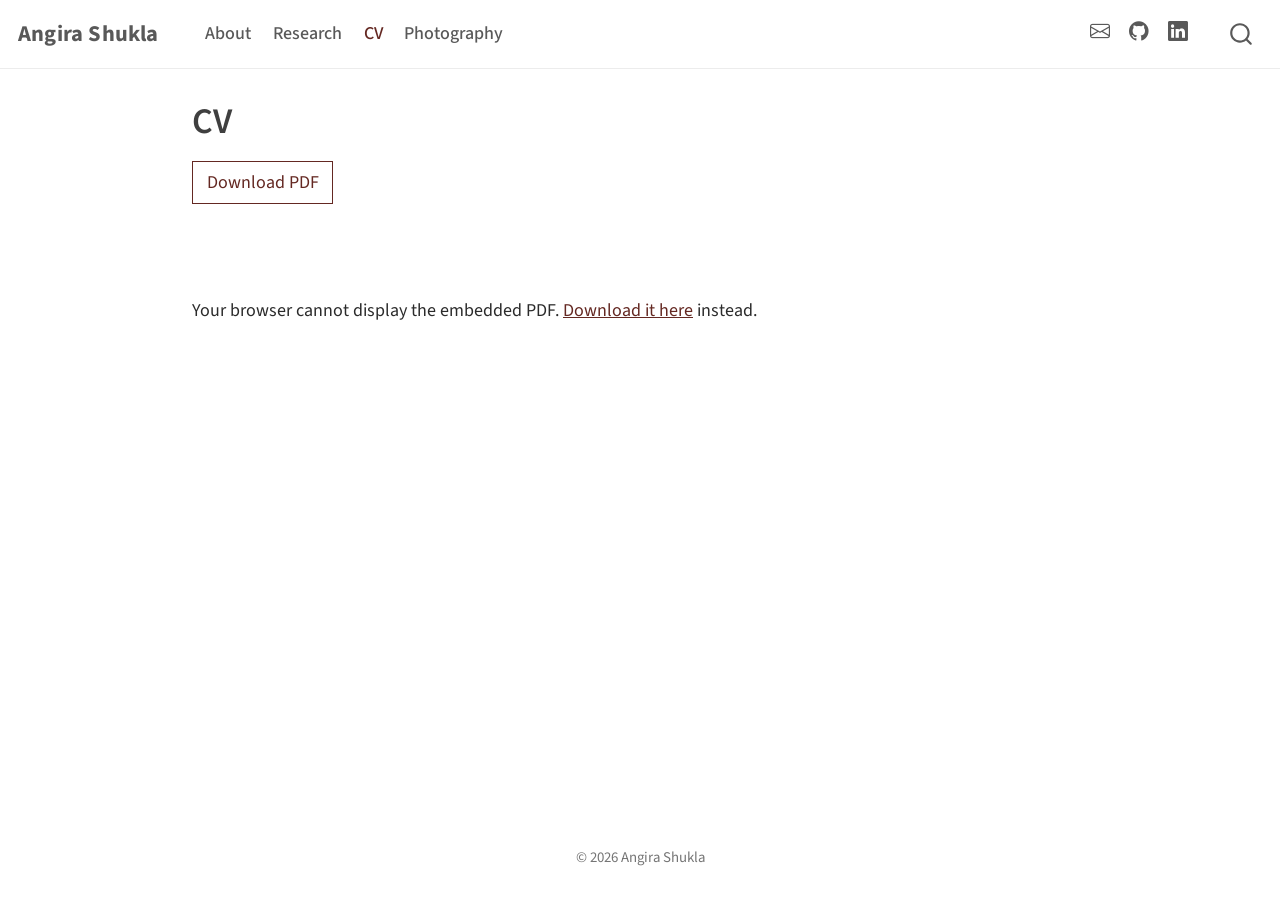
==== cv.html @ e7ffa3d5 "Publish site" ====
<!DOCTYPE html>
<html xmlns="http://www.w3.org/1999/xhtml" lang="en" xml:lang="en"><head>

<meta charset="utf-8">
<meta name="generator" content="quarto-1.3.353">

<meta name="viewport" content="width=device-width, initial-scale=1.0, user-scalable=yes">


<title>Angira Shukla - CV</title>
<style>
code{white-space: pre-wrap;}
span.smallcaps{font-variant: small-caps;}
div.columns{display: flex; gap: min(4vw, 1.5em);}
div.column{flex: auto; overflow-x: auto;}
div.hanging-indent{margin-left: 1.5em; text-indent: -1.5em;}
ul.task-list{list-style: none;}
ul.task-list li input[type="checkbox"] {
  width: 0.8em;
  margin: 0 0.8em 0.2em -1em; /* quarto-specific, see https://github.com/quarto-dev/quarto-cli/issues/4556 */ 
  vertical-align: middle;
}
</style>


<script src="site_libs/quarto-nav/quarto-nav.js"></script>
<script src="site_libs/quarto-nav/headroom.min.js"></script>
<script src="site_libs/clipboard/clipboard.min.js"></script>
<script src="site_libs/quarto-search/autocomplete.umd.js"></script>
<script src="site_libs/quarto-search/fuse.min.js"></script>
<script src="site_libs/quarto-search/quarto-search.js"></script>
<meta name="quarto:offset" content="./">
<link href="./assets/headshot.jpg" rel="icon" type="image/jpeg">
<script src="site_libs/quarto-html/quarto.js"></script>
<script src="site_libs/quarto-html/popper.min.js"></script>
<script src="site_libs/quarto-html/tippy.umd.min.js"></script>
<script src="site_libs/quarto-html/anchor.min.js"></script>
<link href="site_libs/quarto-html/tippy.css" rel="stylesheet">
<link href="site_libs/quarto-html/quarto-syntax-highlighting.css" rel="stylesheet" id="quarto-text-highlighting-styles">
<script src="site_libs/bootstrap/bootstrap.min.js"></script>
<link href="site_libs/bootstrap/bootstrap-icons.css" rel="stylesheet">
<link href="site_libs/bootstrap/bootstrap.min.css" rel="stylesheet" id="quarto-bootstrap" data-mode="light">
<script id="quarto-search-options" type="application/json">{
  "location": "navbar",
  "copy-button": false,
  "collapse-after": 3,
  "panel-placement": "end",
  "type": "overlay",
  "limit": 20,
  "language": {
    "search-no-results-text": "No results",
    "search-matching-documents-text": "matching documents",
    "search-copy-link-title": "Copy link to search",
    "search-hide-matches-text": "Hide additional matches",
    "search-more-match-text": "more match in this document",
    "search-more-matches-text": "more matches in this document",
    "search-clear-button-title": "Clear",
    "search-detached-cancel-button-title": "Cancel",
    "search-submit-button-title": "Submit"
  }
}</script>


</head>

<body class="nav-fixed fullcontent">

<div id="quarto-search-results"></div>
  <header id="quarto-header" class="headroom fixed-top">
    <nav class="navbar navbar-expand-lg navbar-dark ">
      <div class="navbar-container container-fluid">
      <div class="navbar-brand-container">
    <a class="navbar-brand" href="./index.html">
    <span class="navbar-title">Angira Shukla</span>
    </a>
  </div>
            <div id="quarto-search" class="" title="Search"></div>
          <button class="navbar-toggler" type="button" data-bs-toggle="collapse" data-bs-target="#navbarCollapse" aria-controls="navbarCollapse" aria-expanded="false" aria-label="Toggle navigation" onclick="if (window.quartoToggleHeadroom) { window.quartoToggleHeadroom(); }">
  <span class="navbar-toggler-icon"></span>
</button>
          <div class="collapse navbar-collapse" id="navbarCollapse">
            <ul class="navbar-nav navbar-nav-scroll me-auto">
  <li class="nav-item">
    <a class="nav-link" href="./index.html" rel="" target="">
 <span class="menu-text">About</span></a>
  </li>  
  <li class="nav-item">
    <a class="nav-link" href="./research.html" rel="" target="">
 <span class="menu-text">Research</span></a>
  </li>  
  <li class="nav-item">
    <a class="nav-link active" href="./cv.html" rel="" target="" aria-current="page">
 <span class="menu-text">CV</span></a>
  </li>  
  <li class="nav-item">
    <a class="nav-link" href="./photography.html" rel="" target="">
 <span class="menu-text">Photography</span></a>
  </li>  
</ul>
            <ul class="navbar-nav navbar-nav-scroll ms-auto">
  <li class="nav-item compact">
    <a class="nav-link" href="mailto:angira.shukla@gmail.com" rel="" target=""><i class="bi bi-envelope" role="img" aria-label="Email">
</i> 
 <span class="menu-text"></span></a>
  </li>  
  <li class="nav-item compact">
    <a class="nav-link" href="https://github.com/angirashukla" rel="" target=""><i class="bi bi-github" role="img" aria-label="GitHub">
</i> 
 <span class="menu-text"></span></a>
  </li>  
  <li class="nav-item compact">
    <a class="nav-link" href="https://www.linkedin.com/in/angira-shukla/" rel="" target=""><i class="bi bi-linkedin" role="img" aria-label="LinkedIn">
</i> 
 <span class="menu-text"></span></a>
  </li>  
  <li class="nav-item compact">
    <a class="nav-link" href="https://x.com/ShuklaAngira" rel="" target=""><i class="bi bi-twitter-x" role="img" aria-label="Twitter/X">
</i> 
 <span class="menu-text"></span></a>
  </li>  
</ul>
            <div class="quarto-navbar-tools">
</div>
          </div> <!-- /navcollapse -->
      </div> <!-- /container-fluid -->
    </nav>
</header>
<!-- content -->
<div id="quarto-content" class="quarto-container page-columns page-rows-contents page-layout-article page-navbar">
<!-- sidebar -->
<!-- margin-sidebar -->
    
<!-- main -->
<main class="content" id="quarto-document-content">

<header id="title-block-header" class="quarto-title-block default">
<div class="quarto-title">
<h1 class="title">CV</h1>
</div>



<div class="quarto-title-meta">

    
  
    
  </div>
  

</header>

<p><a href="assets/shukla_cv.pdf" class="btn btn-outline-primary" role="button">Download PDF</a></p>
<p><br><br></p>
<object data="assets/shukla_cv.pdf" type="application/pdf" width="100%" height="1000px">
<p>
Your browser cannot display the embedded PDF. <a href="assets/shukla_cv.pdf">Download it here</a> instead.
</p>
</object>



</main> <!-- /main -->
<!-- Site-wide lightbox: any <img class="zoomable"> opens full-size on click.
     Uses event delegation so dynamically-added images (Photos of the Day) work too. -->
<div id="lightbox-overlay" role="dialog" aria-modal="true" aria-label="Photo viewer">
  <img id="lightbox-img" alt="">
</div>
<script>
(function () {
  var overlay = document.getElementById("lightbox-overlay");
  var big = document.getElementById("lightbox-img");
  function close() { overlay.classList.remove("open"); big.src = ""; }
  document.addEventListener("click", function (e) {
    var t = e.target;
    if (t && t.tagName === "IMG" && t.classList.contains("zoomable")) {
      big.src = t.src; big.alt = t.alt || ""; overlay.classList.add("open");
    } else if (overlay.classList.contains("open")) {
      close();
    }
  });
  document.addEventListener("keydown", function (e) { if (e.key === "Escape") close(); });
})();
</script>
<script id="quarto-html-after-body" type="application/javascript">
window.document.addEventListener("DOMContentLoaded", function (event) {
  const toggleBodyColorMode = (bsSheetEl) => {
    const mode = bsSheetEl.getAttribute("data-mode");
    const bodyEl = window.document.querySelector("body");
    if (mode === "dark") {
      bodyEl.classList.add("quarto-dark");
      bodyEl.classList.remove("quarto-light");
    } else {
      bodyEl.classList.add("quarto-light");
      bodyEl.classList.remove("quarto-dark");
    }
  }
  const toggleBodyColorPrimary = () => {
    const bsSheetEl = window.document.querySelector("link#quarto-bootstrap");
    if (bsSheetEl) {
      toggleBodyColorMode(bsSheetEl);
    }
  }
  toggleBodyColorPrimary();  
  const icon = "";
  const anchorJS = new window.AnchorJS();
  anchorJS.options = {
    placement: 'right',
    icon: icon
  };
  anchorJS.add('.anchored');
  const isCodeAnnotation = (el) => {
    for (const clz of el.classList) {
      if (clz.startsWith('code-annotation-')) {                     
        return true;
      }
    }
    return false;
  }
  const clipboard = new window.ClipboardJS('.code-copy-button', {
    text: function(trigger) {
      const codeEl = trigger.previousElementSibling.cloneNode(true);
      for (const childEl of codeEl.children) {
        if (isCodeAnnotation(childEl)) {
          childEl.remove();
        }
      }
      return codeEl.innerText;
    }
  });
  clipboard.on('success', function(e) {
    // button target
    const button = e.trigger;
    // don't keep focus
    button.blur();
    // flash "checked"
    button.classList.add('code-copy-button-checked');
    var currentTitle = button.getAttribute("title");
    button.setAttribute("title", "Copied!");
    let tooltip;
    if (window.bootstrap) {
      button.setAttribute("data-bs-toggle", "tooltip");
      button.setAttribute("data-bs-placement", "left");
      button.setAttribute("data-bs-title", "Copied!");
      tooltip = new bootstrap.Tooltip(button, 
        { trigger: "manual", 
          customClass: "code-copy-button-tooltip",
          offset: [0, -8]});
      tooltip.show();    
    }
    setTimeout(function() {
      if (tooltip) {
        tooltip.hide();
        button.removeAttribute("data-bs-title");
        button.removeAttribute("data-bs-toggle");
        button.removeAttribute("data-bs-placement");
      }
      button.setAttribute("title", currentTitle);
      button.classList.remove('code-copy-button-checked');
    }, 1000);
    // clear code selection
    e.clearSelection();
  });
  function tippyHover(el, contentFn) {
    const config = {
      allowHTML: true,
      content: contentFn,
      maxWidth: 500,
      delay: 100,
      arrow: false,
      appendTo: function(el) {
          return el.parentElement;
      },
      interactive: true,
      interactiveBorder: 10,
      theme: 'quarto',
      placement: 'bottom-start'
    };
    window.tippy(el, config); 
  }
  const noterefs = window.document.querySelectorAll('a[role="doc-noteref"]');
  for (var i=0; i<noterefs.length; i++) {
    const ref = noterefs[i];
    tippyHover(ref, function() {
      // use id or data attribute instead here
      let href = ref.getAttribute('data-footnote-href') || ref.getAttribute('href');
      try { href = new URL(href).hash; } catch {}
      const id = href.replace(/^#\/?/, "");
      const note = window.document.getElementById(id);
      return note.innerHTML;
    });
  }
      let selectedAnnoteEl;
      const selectorForAnnotation = ( cell, annotation) => {
        let cellAttr = 'data-code-cell="' + cell + '"';
        let lineAttr = 'data-code-annotation="' +  annotation + '"';
        const selector = 'span[' + cellAttr + '][' + lineAttr + ']';
        return selector;
      }
      const selectCodeLines = (annoteEl) => {
        const doc = window.document;
        const targetCell = annoteEl.getAttribute("data-target-cell");
        const targetAnnotation = annoteEl.getAttribute("data-target-annotation");
        const annoteSpan = window.document.querySelector(selectorForAnnotation(targetCell, targetAnnotation));
        const lines = annoteSpan.getAttribute("data-code-lines").split(",");
        const lineIds = lines.map((line) => {
          return targetCell + "-" + line;
        })
        let top = null;
        let height = null;
        let parent = null;
        if (lineIds.length > 0) {
            //compute the position of the single el (top and bottom and make a div)
            const el = window.document.getElementById(lineIds[0]);
            top = el.offsetTop;
            height = el.offsetHeight;
            parent = el.parentElement.parentElement;
          if (lineIds.length > 1) {
            const lastEl = window.document.getElementById(lineIds[lineIds.length - 1]);
            const bottom = lastEl.offsetTop + lastEl.offsetHeight;
            height = bottom - top;
          }
          if (top !== null && height !== null && parent !== null) {
            // cook up a div (if necessary) and position it 
            let div = window.document.getElementById("code-annotation-line-highlight");
            if (div === null) {
              div = window.document.createElement("div");
              div.setAttribute("id", "code-annotation-line-highlight");
              div.style.position = 'absolute';
              parent.appendChild(div);
            }
            div.style.top = top - 2 + "px";
            div.style.height = height + 4 + "px";
            let gutterDiv = window.document.getElementById("code-annotation-line-highlight-gutter");
            if (gutterDiv === null) {
              gutterDiv = window.document.createElement("div");
              gutterDiv.setAttribute("id", "code-annotation-line-highlight-gutter");
              gutterDiv.style.position = 'absolute';
              const codeCell = window.document.getElementById(targetCell);
              const gutter = codeCell.querySelector('.code-annotation-gutter');
              gutter.appendChild(gutterDiv);
            }
            gutterDiv.style.top = top - 2 + "px";
            gutterDiv.style.height = height + 4 + "px";
          }
          selectedAnnoteEl = annoteEl;
        }
      };
      const unselectCodeLines = () => {
        const elementsIds = ["code-annotation-line-highlight", "code-annotation-line-highlight-gutter"];
        elementsIds.forEach((elId) => {
          const div = window.document.getElementById(elId);
          if (div) {
            div.remove();
          }
        });
        selectedAnnoteEl = undefined;
      };
      // Attach click handler to the DT
      const annoteDls = window.document.querySelectorAll('dt[data-target-cell]');
      for (const annoteDlNode of annoteDls) {
        annoteDlNode.addEventListener('click', (event) => {
          const clickedEl = event.target;
          if (clickedEl !== selectedAnnoteEl) {
            unselectCodeLines();
            const activeEl = window.document.querySelector('dt[data-target-cell].code-annotation-active');
            if (activeEl) {
              activeEl.classList.remove('code-annotation-active');
            }
            selectCodeLines(clickedEl);
            clickedEl.classList.add('code-annotation-active');
          } else {
            // Unselect the line
            unselectCodeLines();
            clickedEl.classList.remove('code-annotation-active');
          }
        });
      }
  const findCites = (el) => {
    const parentEl = el.parentElement;
    if (parentEl) {
      const cites = parentEl.dataset.cites;
      if (cites) {
        return {
          el,
          cites: cites.split(' ')
        };
      } else {
        return findCites(el.parentElement)
      }
    } else {
      return undefined;
    }
  };
  var bibliorefs = window.document.querySelectorAll('a[role="doc-biblioref"]');
  for (var i=0; i<bibliorefs.length; i++) {
    const ref = bibliorefs[i];
    const citeInfo = findCites(ref);
    if (citeInfo) {
      tippyHover(citeInfo.el, function() {
        var popup = window.document.createElement('div');
        citeInfo.cites.forEach(function(cite) {
          var citeDiv = window.document.createElement('div');
          citeDiv.classList.add('hanging-indent');
          citeDiv.classList.add('csl-entry');
          var biblioDiv = window.document.getElementById('ref-' + cite);
          if (biblioDiv) {
            citeDiv.innerHTML = biblioDiv.innerHTML;
          }
          popup.appendChild(citeDiv);
        });
        return popup.innerHTML;
      });
    }
  }
});
</script>
</div> <!-- /content -->
<footer class="footer">
  <div class="nav-footer">
    <div class="nav-footer-left">
      &nbsp;
    </div>   
    <div class="nav-footer-center">© 2026 Angira Shukla</div>
    <div class="nav-footer-right">
      &nbsp;
    </div>
  </div>
</footer>



</body></html>
---- site_libs/quarto-html/tippy.css ----
.tippy-box[data-animation=fade][data-state=hidden]{opacity:0}[data-tippy-root]{max-width:calc(100vw - 10px)}.tippy-box{position:relative;background-color:#333;color:#fff;border-radius:4px;font-size:14px;line-height:1.4;white-space:normal;outline:0;transition-property:transform,visibility,opacity}.tippy-box[data-placement^=top]>.tippy-arrow{bottom:0}.tippy-box[data-placement^=top]>.tippy-arrow:before{bottom:-7px;left:0;border-width:8px 8px 0;border-top-color:initial;transform-origin:center top}.tippy-box[data-placement^=bottom]>.tippy-arrow{top:0}.tippy-box[data-placement^=bottom]>.tippy-arrow:before{top:-7px;left:0;border-width:0 8px 8px;border-bottom-color:initial;transform-origin:center bottom}.tippy-box[data-placement^=left]>.tippy-arrow{right:0}.tippy-box[data-placement^=left]>.tippy-arrow:before{border-width:8px 0 8px 8px;border-left-color:initial;right:-7px;transform-origin:center left}.tippy-box[data-placement^=right]>.tippy-arrow{left:0}.tippy-box[data-placement^=right]>.tippy-arrow:before{left:-7px;border-width:8px 8px 8px 0;border-right-color:initial;transform-origin:center right}.tippy-box[data-inertia][data-state=visible]{transition-timing-function:cubic-bezier(.54,1.5,.38,1.11)}.tippy-arrow{width:16px;height:16px;color:#333}.tippy-arrow:before{content:"";position:absolute;border-color:transparent;border-style:solid}.tippy-content{position:relative;padding:5px 9px;z-index:1}
---- site_libs/quarto-html/quarto-syntax-highlighting.css ----
/* quarto syntax highlight colors */
:root {
  --quarto-hl-ot-color: #003B4F;
  --quarto-hl-at-color: #657422;
  --quarto-hl-ss-color: #20794D;
  --quarto-hl-an-color: #5E5E5E;
  --quarto-hl-fu-color: #4758AB;
  --quarto-hl-st-color: #20794D;
  --quarto-hl-cf-color: #003B4F;
  --quarto-hl-op-color: #5E5E5E;
  --quarto-hl-er-color: #AD0000;
  --quarto-hl-bn-color: #AD0000;
  --quarto-hl-al-color: #AD0000;
  --quarto-hl-va-color: #111111;
  --quarto-hl-bu-color: inherit;
  --quarto-hl-ex-color: inherit;
  --quarto-hl-pp-color: #AD0000;
  --quarto-hl-in-color: #5E5E5E;
  --quarto-hl-vs-color: #20794D;
  --quarto-hl-wa-color: #5E5E5E;
  --quarto-hl-do-color: #5E5E5E;
  --quarto-hl-im-color: #00769E;
  --quarto-hl-ch-color: #20794D;
  --quarto-hl-dt-color: #AD0000;
  --quarto-hl-fl-color: #AD0000;
  --quarto-hl-co-color: #5E5E5E;
  --quarto-hl-cv-color: #5E5E5E;
  --quarto-hl-cn-color: #8f5902;
  --quarto-hl-sc-color: #5E5E5E;
  --quarto-hl-dv-color: #AD0000;
  --quarto-hl-kw-color: #003B4F;
}

/* other quarto variables */
:root {
  --quarto-font-monospace: SFMono-Regular, Menlo, Monaco, Consolas, "Liberation Mono", "Courier New", monospace;
}

pre > code.sourceCode > span {
  color: #003B4F;
}

code span {
  color: #003B4F;
}

code.sourceCode > span {
  color: #003B4F;
}

div.sourceCode,
div.sourceCode pre.sourceCode {
  color: #003B4F;
}

code span.ot {
  color: #003B4F;
  font-style: inherit;
}

code span.at {
  color: #657422;
  font-style: inherit;
}

code span.ss {
  color: #20794D;
  font-style: inherit;
}

code span.an {
  color: #5E5E5E;
  font-style: inherit;
}

code span.fu {
  color: #4758AB;
  font-style: inherit;
}

code span.st {
  color: #20794D;
  font-style: inherit;
}

code span.cf {
  color: #003B4F;
  font-style: inherit;
}

code span.op {
  color: #5E5E5E;
  font-style: inherit;
}

code span.er {
  color: #AD0000;
  font-style: inherit;
}

code span.bn {
  color: #AD0000;
  font-style: inherit;
}

code span.al {
  color: #AD0000;
  font-style: inherit;
}

code span.va {
  color: #111111;
  font-style: inherit;
}

code span.bu {
  font-style: inherit;
}

code span.ex {
  font-style: inherit;
}

code span.pp {
  color: #AD0000;
  font-style: inherit;
}

code span.in {
  color: #5E5E5E;
  font-style: inherit;
}

code span.vs {
  color: #20794D;
  font-style: inherit;
}

code span.wa {
  color: #5E5E5E;
  font-style: italic;
}

code span.do {
  color: #5E5E5E;
  font-style: italic;
}

code span.im {
  color: #00769E;
  font-style: inherit;
}

code span.ch {
  color: #20794D;
  font-style: inherit;
}

code span.dt {
  color: #AD0000;
  font-style: inherit;
}

code span.fl {
  color: #AD0000;
  font-style: inherit;
}

code span.co {
  color: #5E5E5E;
  font-style: inherit;
}

code span.cv {
  color: #5E5E5E;
  font-style: italic;
}

code span.cn {
  color: #8f5902;
  font-style: inherit;
}

code span.sc {
  color: #5E5E5E;
  font-style: inherit;
}

code span.dv {
  color: #AD0000;
  font-style: inherit;
}

code span.kw {
  color: #003B4F;
  font-style: inherit;
}

.prevent-inlining {
  content: "</";
}

/*# sourceMappingURL=debc5d5d77c3f9108843748ff7464032.css.map */
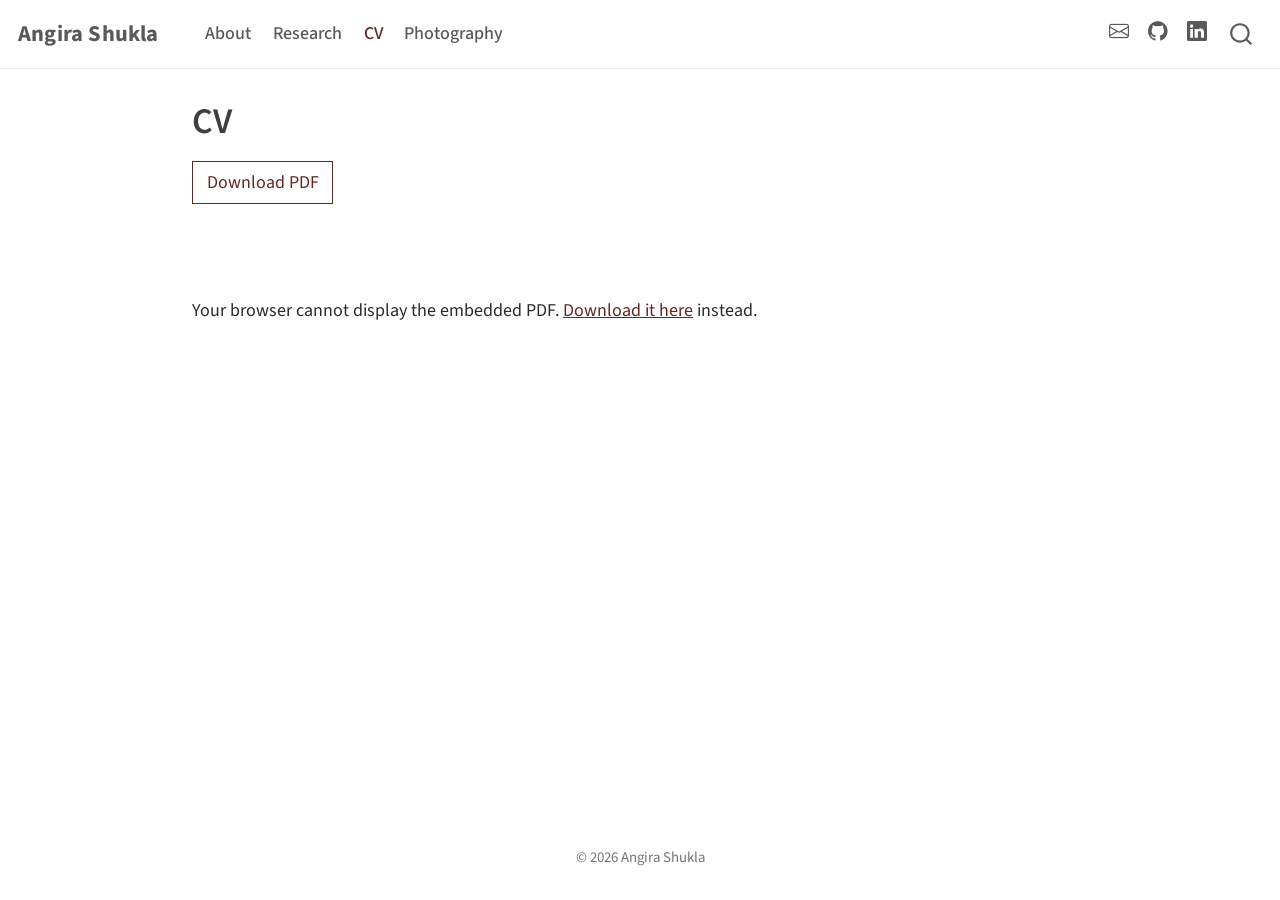
==== commit 8e801a44: "Built site for gh-pages" ====
--- a/cv.html
+++ b/cv.html
@@ -110,11 +110,6 @@
   </li>  
   <li class="nav-item compact">
     <a class="nav-link" href="https://www.linkedin.com/in/angira-shukla/" rel="" target=""><i class="bi bi-linkedin" role="img" aria-label="LinkedIn">
-</i> 
- <span class="menu-text"></span></a>
-  </li>  
-  <li class="nav-item compact">
-    <a class="nav-link" href="https://x.com/ShuklaAngira" rel="" target=""><i class="bi bi-twitter-x" role="img" aria-label="Twitter/X">
 </i> 
  <span class="menu-text"></span></a>
   </li>  
